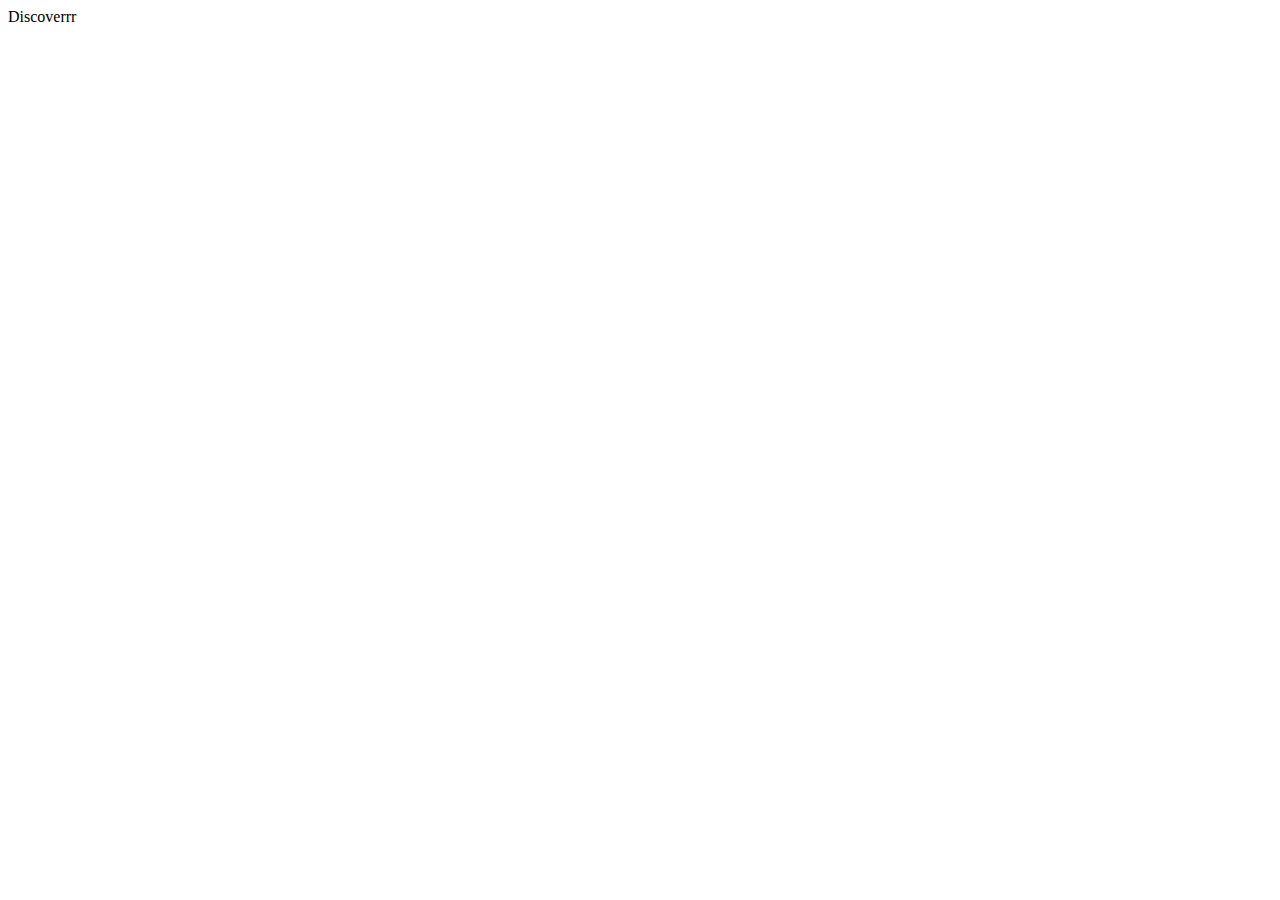
==== discover.html @ a7a911d7 "Initial project structure" ====
<html>
<head>
	<title>PIPO</title>
	<link rel="stylesheet" href="./css/styles.css">
	<script src="./scripts/jquery.js"></script>
	<script src="./scripts/script.js"></script>
</head>
<body>
	<p>Discoverrr</p>
</body>
</html>
---- css/styles.css ----
html {

}
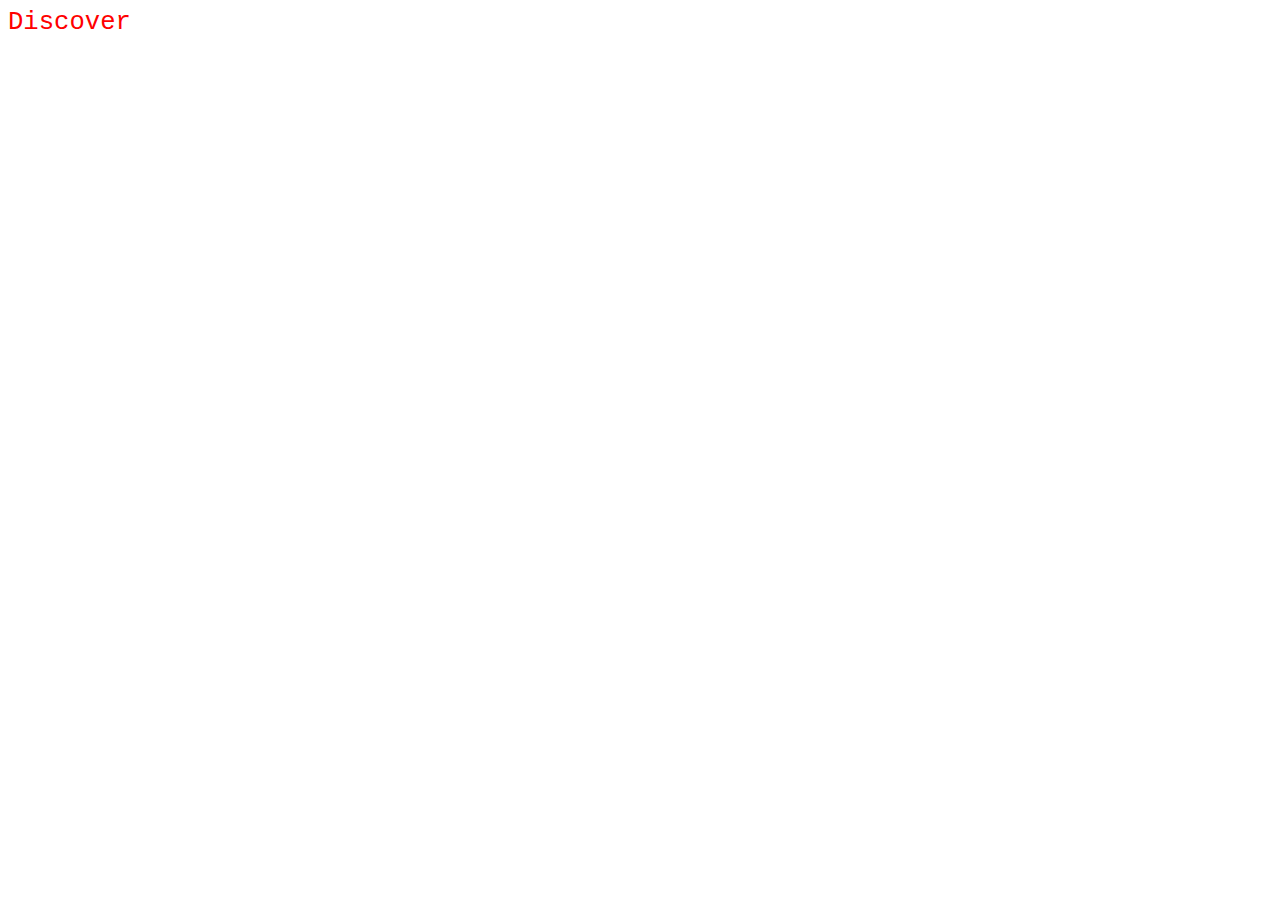
==== commit bc345374: "Cambios" ====
--- a/discover.html
+++ b/discover.html
@@ -6,6 +6,7 @@
 	<script src="./scripts/script.js"></script>
 </head>
 <body>
-	<p>Discoverrr</p>
+	<p>Discover</p>
+
 </body>
 </html>--- a/css/styles.css
+++ b/css/styles.css
@@ -1,3 +1,21 @@
 html {
+<html>
+<head>
+<body>
+<style>
+body {background-color: pink;}
+title   {color: white;}
+p    {color: red;}
+title {
+  color: blue;
+  font-family: Malgun Gothic;
+  font-size: 300%;
+
+}
+p  {
+  color: red;
+  font-family: courier new;
+  font-size: 160%;
+}
 
 }